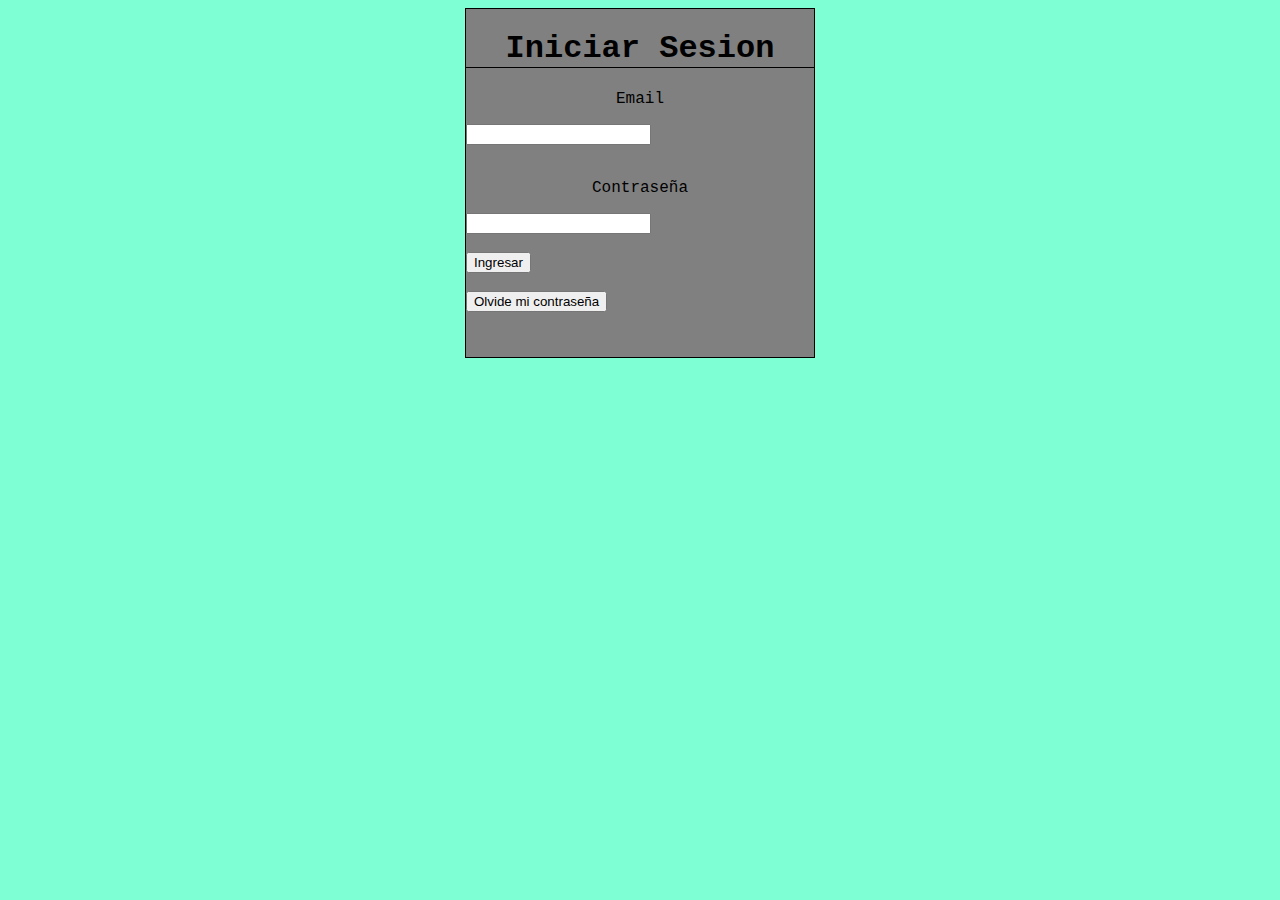
==== Reto1_FrontEnd_Fundamentals_Tzuzul/index.html @ 671c1e96 "Add files via upload" ====
<!DOCTYPE html>
<html lang="es">
<head>
    <meta charset="UTF-8">
    <meta http-equiv="X-UA-Compatible" content="IE=edge">
    <meta name="viewport" content="width=device-width, initial-scale=1.0">
    <link rel="stylesheet" href="style.css">
    <title>FF Proyecto</title>
</head>

<body>
    <div class="parrafo">
        <form action=""></form>
    <h1>Iniciar Sesion</h1>
    <p>Email</p>
   <input type="email" name="Email" id="correo">
   <br><br>
   <p>Contraseña</p>
   <input type="password" name="Password" id="Contraseña">
   <br><br>
   <input type="button" value="Ingresar">
   <br><br>
   <input type="button" value="Olvide mi contraseña">
    </div>
</body>
</html>
---- Reto1_FrontEnd_Fundamentals_Tzuzul/style.css ----
body{
    background-color: aquamarine;
    font-family: 'Courier New', Courier, monospace;
}
*{
    box-sizing: border-box;
}

.parrafo{
    width: 350px;
    height: 350px;
    border: 1px solid;
    margin: 0 auto;
    background-color: gray;
}
.parrafo h1{
    text-align: center;
    border-bottom: 1px solid;
}

.parrafo p{
    text-align: center;
}
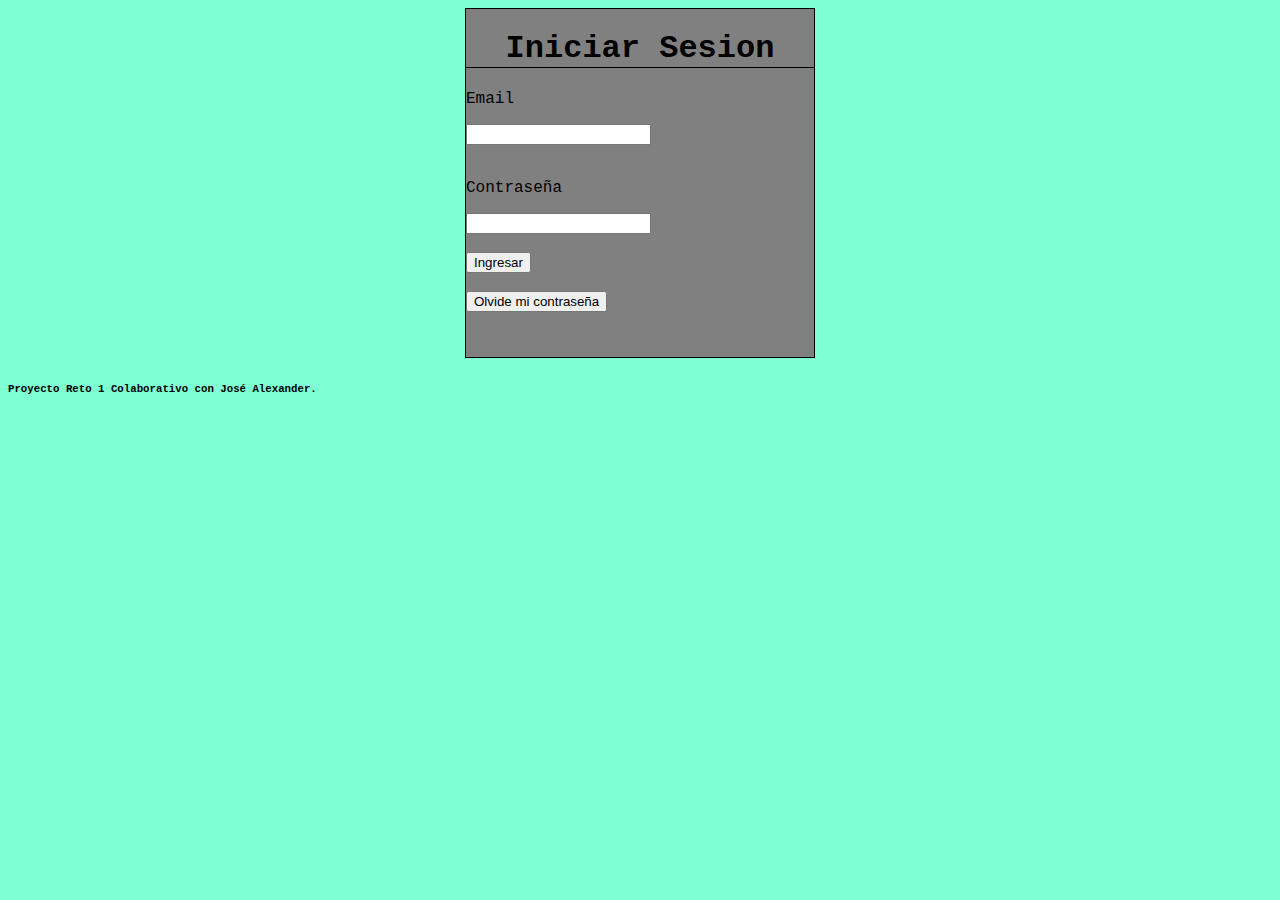
==== commit f0a31e69: "Update index.html" ====
--- a/Reto1_FrontEnd_Fundamentals_Tzuzul/index.html
+++ b/Reto1_FrontEnd_Fundamentals_Tzuzul/index.html
@@ -9,9 +9,8 @@
 </head>
 
 <body>
-    <div class="parrafo">
-        <form action=""></form>
-    <h1>Iniciar Sesion</h1>
+    <form class="parrafo">
+        <h1>Iniciar Sesion</h1>
     <p>Email</p>
    <input type="email" name="Email" id="correo">
    <br><br>
@@ -21,6 +20,9 @@
    <input type="button" value="Ingresar">
    <br><br>
    <input type="button" value="Olvide mi contraseña">
-    </div>
-</body>
-</html>+    </form>
+    </body>
+    <footer>
+       <h6>Proyecto Reto 1 Colaborativo con José Alexander.</h6>
+    </footer>
+</html>
--- a/Reto1_FrontEnd_Fundamentals_Tzuzul/style.css
+++ b/Reto1_FrontEnd_Fundamentals_Tzuzul/style.css
@@ -18,6 +18,4 @@
     border-bottom: 1px solid;
 }
 
-.parrafo p{
-    text-align: center;
-}
+
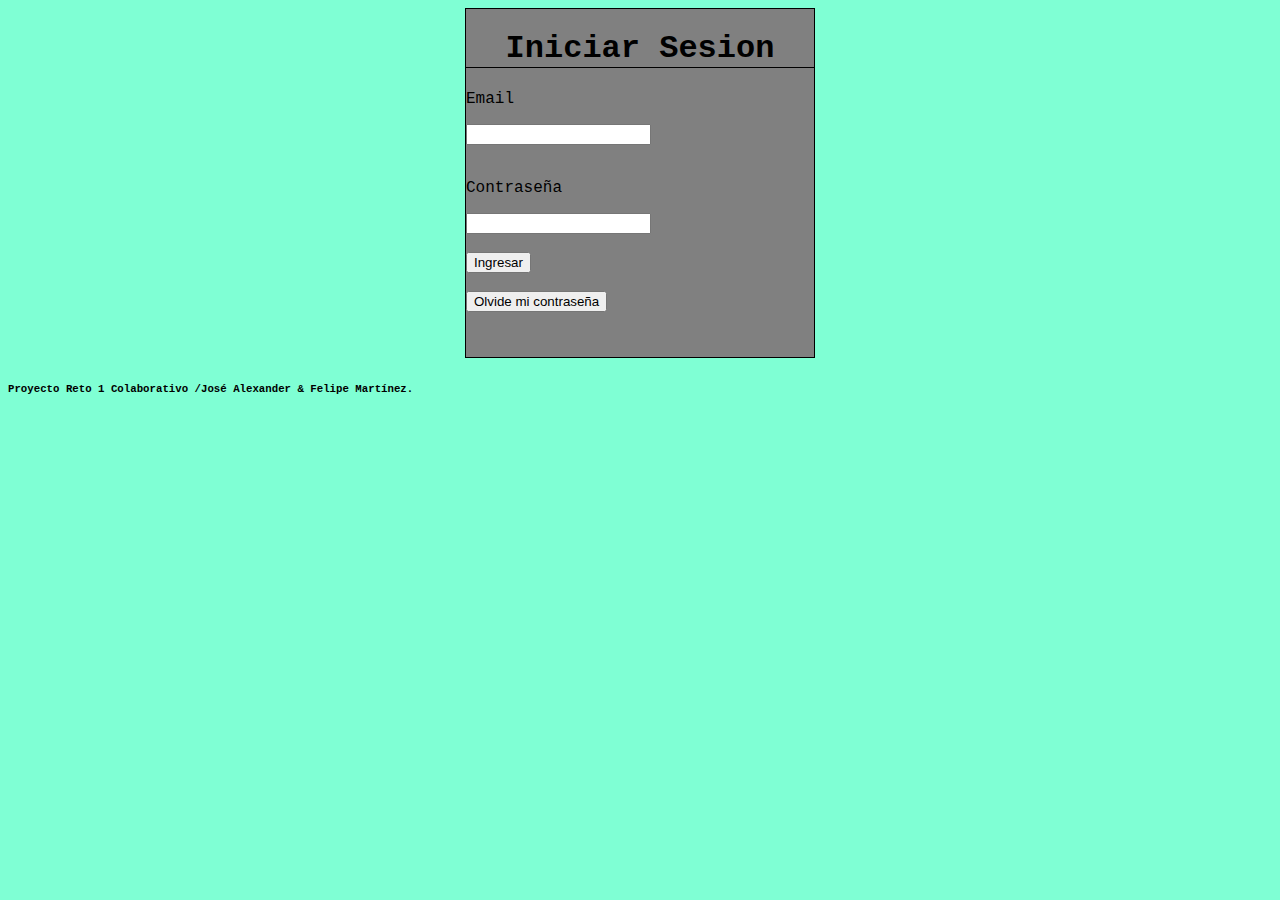
==== commit f33f0a71: "Update index.html" ====
--- a/Reto1_FrontEnd_Fundamentals_Tzuzul/index.html
+++ b/Reto1_FrontEnd_Fundamentals_Tzuzul/index.html
@@ -23,6 +23,6 @@
     </form>
     </body>
     <footer>
-       <h6>Proyecto Reto 1 Colaborativo con José Alexander.</h6>
-    </footer>
+        <h6>Proyecto Reto 1 Colaborativo /José Alexander & Felipe Martínez.</h6>
+     </footer>
 </html>
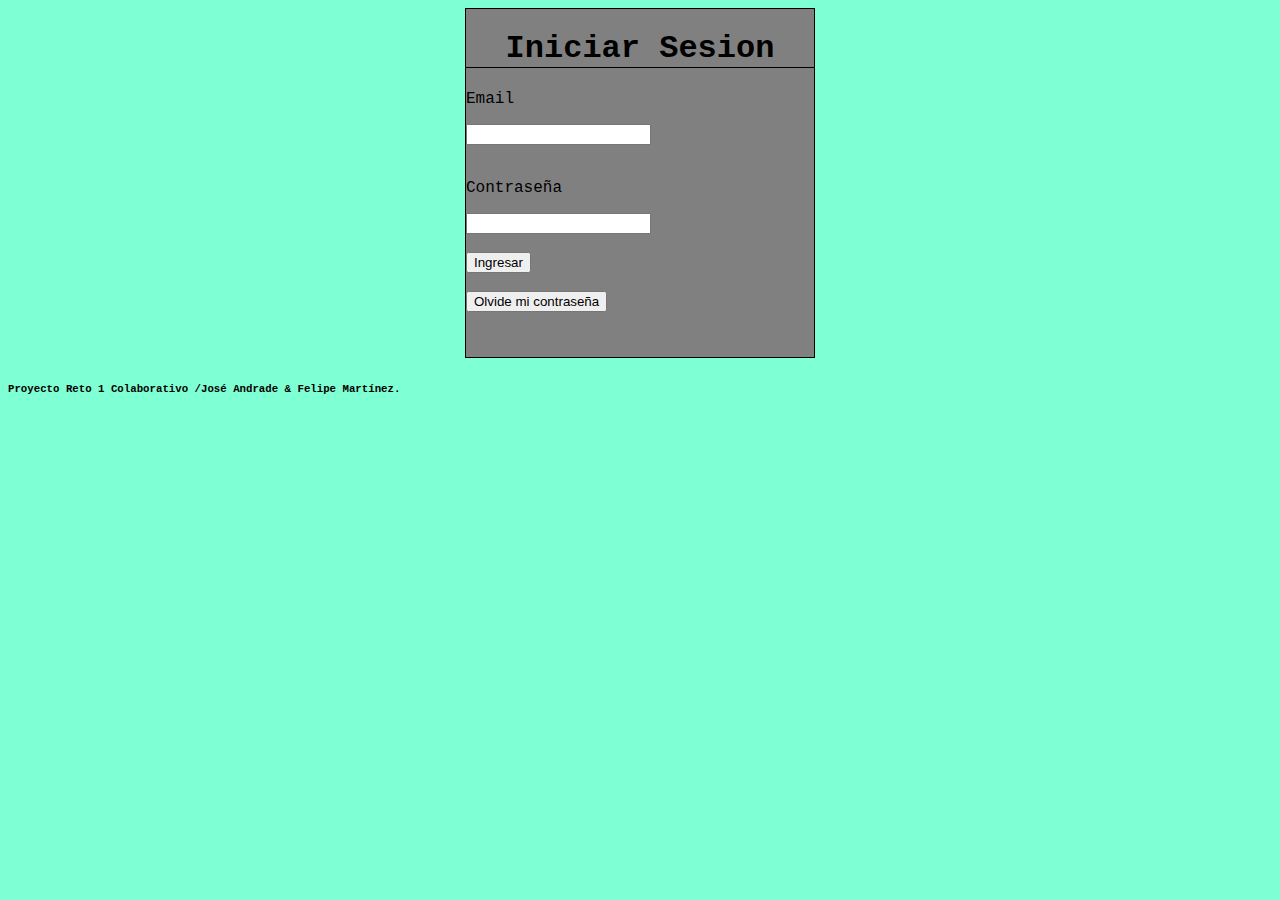
==== commit fb9370ac: "Update index.html" ====
--- a/Reto1_FrontEnd_Fundamentals_Tzuzul/index.html
+++ b/Reto1_FrontEnd_Fundamentals_Tzuzul/index.html
@@ -23,6 +23,6 @@
     </form>
     </body>
     <footer>
-        <h6>Proyecto Reto 1 Colaborativo /José Alexander & Felipe Martínez.</h6>
+        <h6>Proyecto Reto 1 Colaborativo /José Andrade & Felipe Martínez.</h6>
      </footer>
 </html>
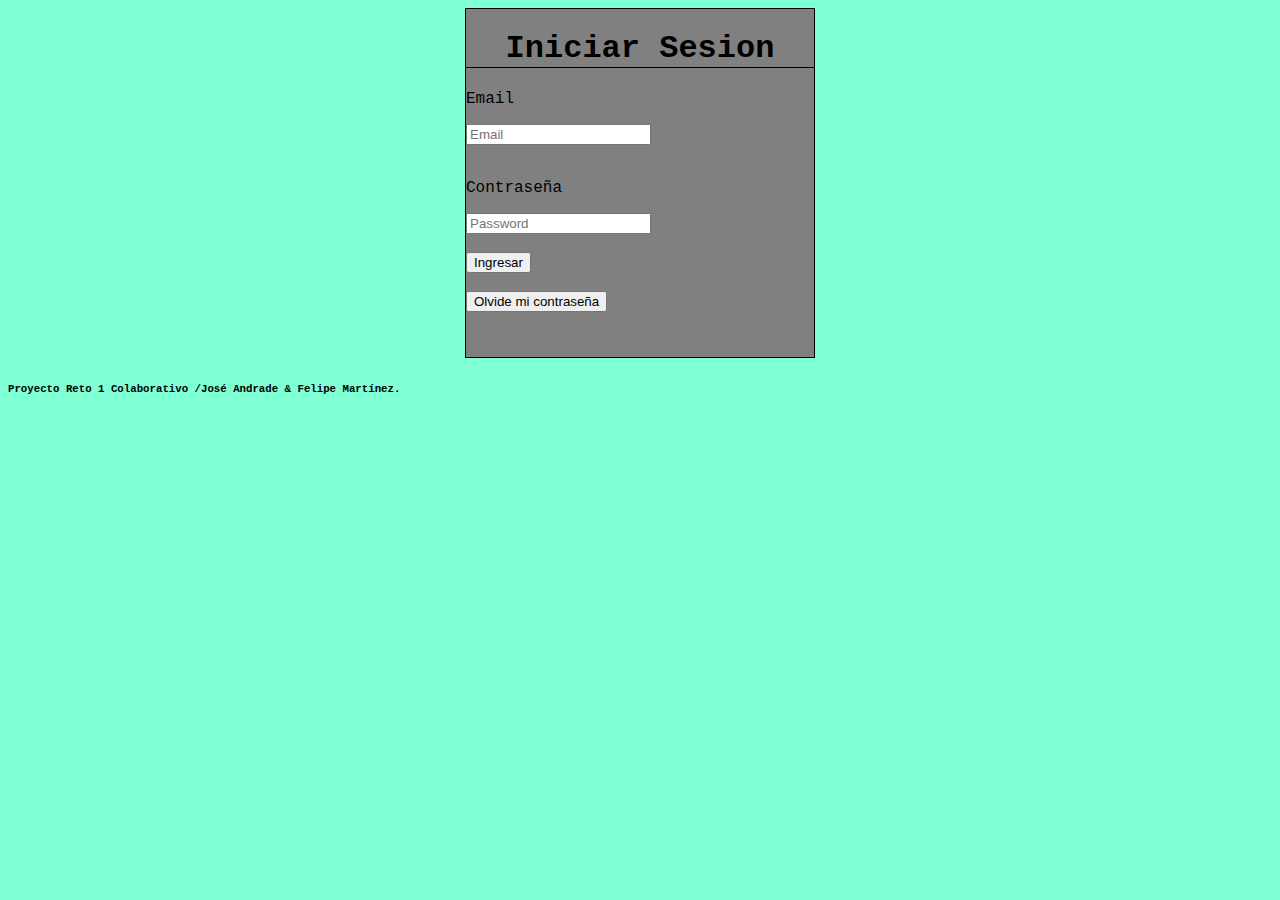
==== commit 4d300ee1: "Update index.html" ====
--- a/Reto1_FrontEnd_Fundamentals_Tzuzul/index.html
+++ b/Reto1_FrontEnd_Fundamentals_Tzuzul/index.html
@@ -12,14 +12,14 @@
     <form class="parrafo">
         <h1>Iniciar Sesion</h1>
     <p>Email</p>
-   <input type="email" name="Email" id="correo">
+   <input type="email" placeholder="Email" name="Email" id="correo">
    <br><br>
    <p>Contraseña</p>
-   <input type="password" name="Password" id="Contraseña">
+   <input type="password" placeholder="Password" name="Password" id="Contraseña">
    <br><br>
-   <input type="button" value="Ingresar">
+   <button type="submit">Ingresar</button>
    <br><br>
-   <input type="button" value="Olvide mi contraseña">
+   <button type="submit">Olvide mi contraseña</button>
     </form>
     </body>
     <footer>
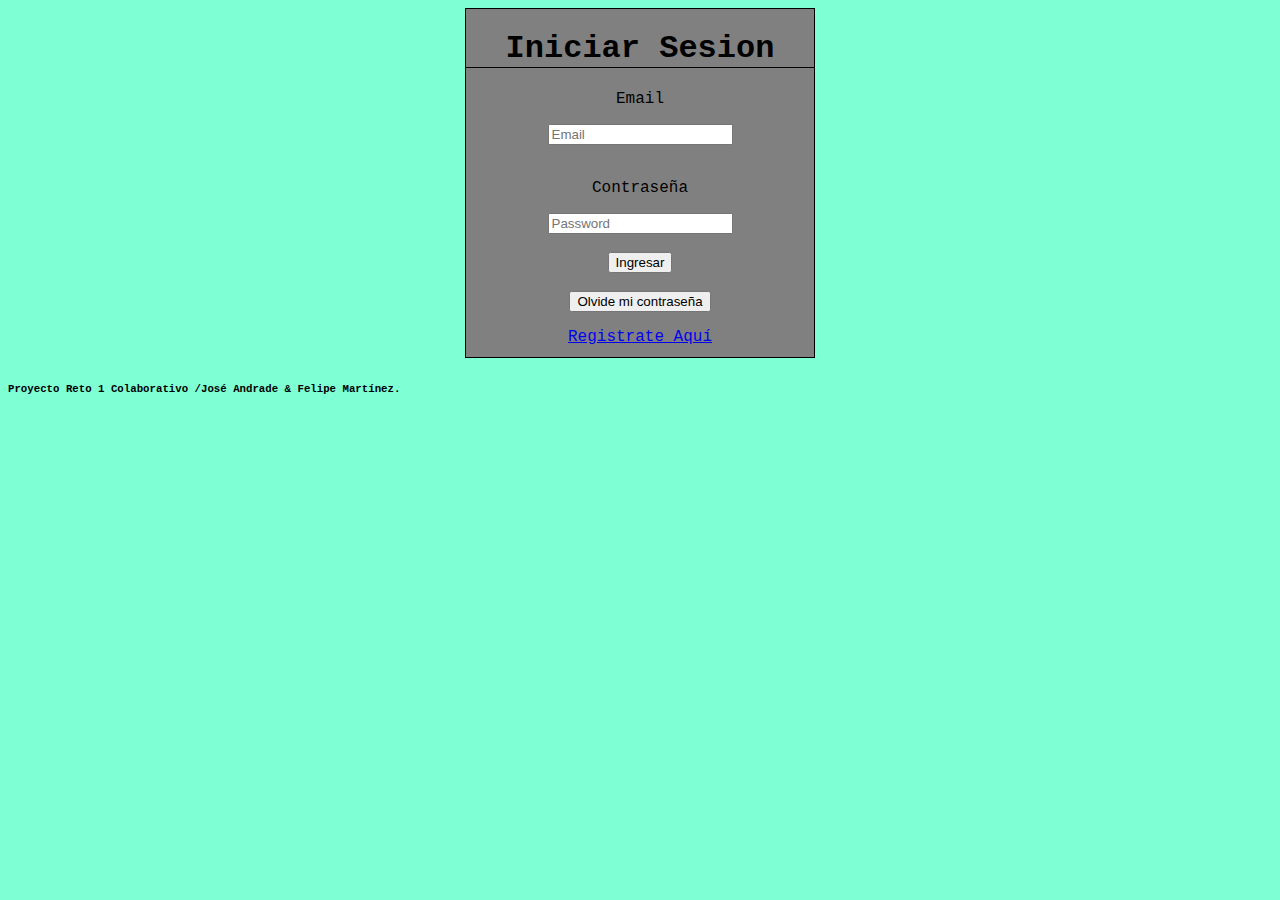
==== commit 2de95f63: "Update index.html" ====
--- a/Reto1_FrontEnd_Fundamentals_Tzuzul/index.html
+++ b/Reto1_FrontEnd_Fundamentals_Tzuzul/index.html
@@ -12,15 +12,16 @@
     <form class="parrafo">
         <h1>Iniciar Sesion</h1>
     <p>Email</p>
-   <input type="email" placeholder="Email" name="Email" id="correo">
+   <input type="email" placeholder="Email" name="Email" id="correo" required>
    <br><br>
    <p>Contraseña</p>
-   <input type="password" placeholder="Password" name="Password" id="Contraseña">
+   <input type="password" placeholder="Password" name="Password" id="Contraseña" required>
    <br><br>
    <button type="submit">Ingresar</button>
    <br><br>
    <button type="submit">Olvide mi contraseña</button>
-    </form>
+   <a href="registro.html"><p>Registrate Aquí</p></a>
+   </form>
     </body>
     <footer>
         <h6>Proyecto Reto 1 Colaborativo /José Andrade & Felipe Martínez.</h6>
--- a/Reto1_FrontEnd_Fundamentals_Tzuzul/style.css
+++ b/Reto1_FrontEnd_Fundamentals_Tzuzul/style.css
@@ -4,6 +4,7 @@
 }
 *{
     box-sizing: border-box;
+    
 }
 
 .parrafo{
@@ -12,10 +13,10 @@
     border: 1px solid;
     margin: 0 auto;
     background-color: gray;
+    text-align: center;
 }
 .parrafo h1{
     text-align: center;
     border-bottom: 1px solid;
 }
 
-
